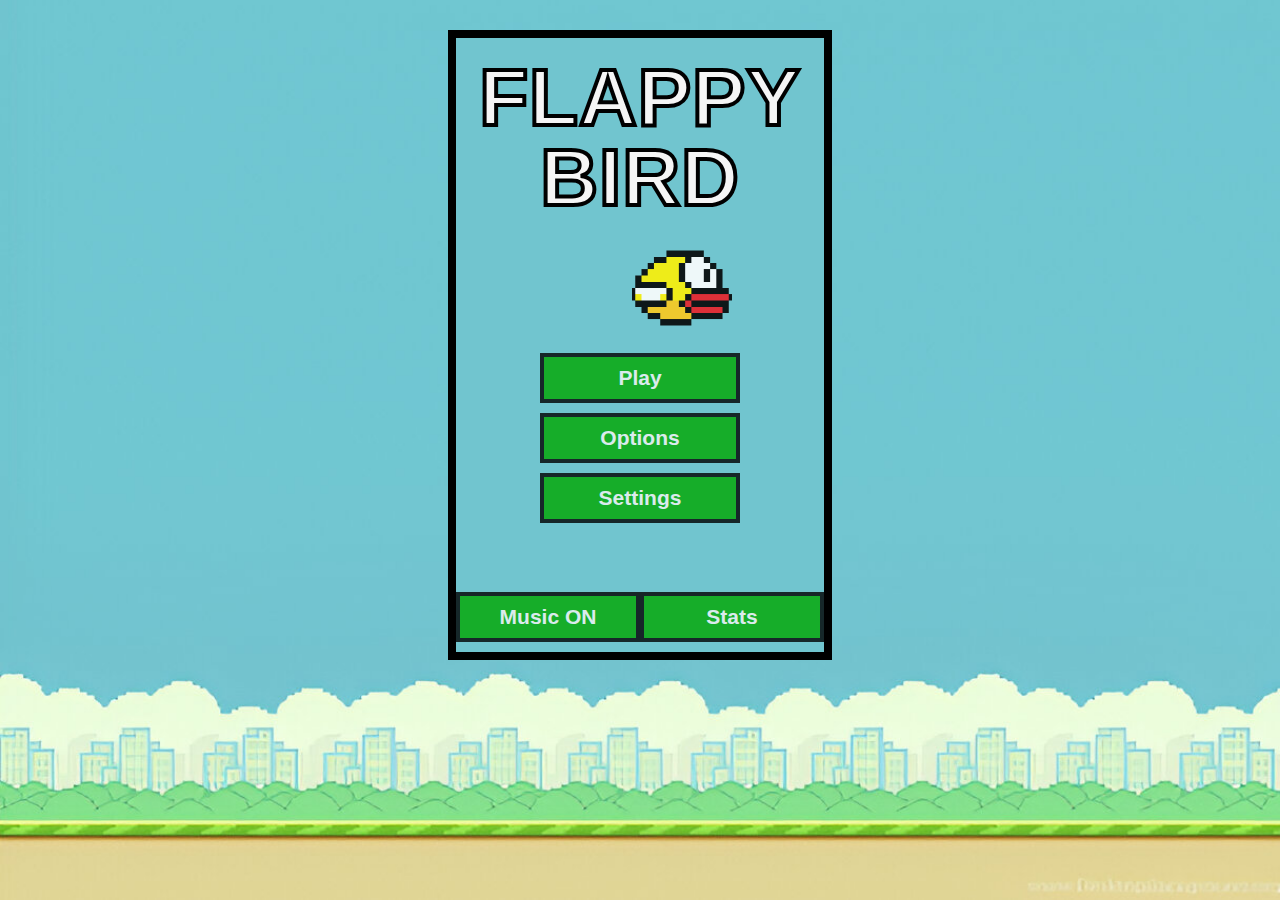
==== index.html @ c44f918b "Initial commit" ====
<!DOCTYPE html>
<html lang="en">
<head>
    <meta charset="UTF-8">
    <meta name="viewport" content="width=device-width, initial-scale=1.0">
    <title>Flappy Bird | Menu</title>
    <link rel="stylesheet" href="style.css">
    <link rel="stylesheet" href="menu.css">
</head>
<body>
    <img class="bgImage" src="Sprites/bgImage.jpeg" alt="">
    <div class="container">
        <!-- <div class="play-menu"> -->
            <h1 class="title">FLAPPY BIRD</h1>
                <img class="flappyBird" src="Sprites/flappybird.gif" alt="">
            <div class="button">
                <a href="game.html"><button><p>Play</p></button></a>
                <button><p>Options</p></button>
                <button><p>Settings</p></button>
            </div>
            <div class="other-buttons">
                <button class="musicc"><p>Music ON</p></button>
                <button><p>Stats</p></button>
            </div>
        </div>
    </div>
    <script src="main.js"></script>
    <script src="game.js"></script>
</body>
</html>
---- style.css ----
@font-face {
    font-family: bird;
    src: url(flappy-bird-font.ttf);
}

*{
    margin: 0;
    padding: 0;
    box-sizing: border-box;
}

html, body{
    height: 100%;
    width: 100%;
    position: relative;
    overflow: hidden;
    background-color: #caeff4;
}

.container{
    height: 630px;
    width: 30%;
    border: 8px solid rgb(0, 0, 0, 1);
    margin: 30px auto;
    position: relative;
    overflow: hidden;
    background-color: #71C5CF;
}

.character{
    height: 35px;
    width: 45px;
    position: absolute;
    z-index: 1;
    top: 20%;
    left: 50px;
    z-index: 20;
    rotate: -10deg;
}

.hole{
    height: 200px;
    width: 50px;
    background-color: #71C5CF;
    border-top: 3px solid black;
    border-bottom: 3px solid black;
    position: absolute;
    animation: anime 1.5s linear infinite;
    z-index: 5;
    right: 100px;
}

.hole::after{
    content: "";
    position: absolute;
    height: 40px;
    width: 70px;
    background-color: #00A800;
    bottom: -40px;
    left: -25%;
    border: 3px solid black;
    background: linear-gradient(to left,#00A800, #4ceb4c);

}

.hole::before{
    content: "";
    position: absolute;
    height: 40px;
    width: 70px;
    background-color: #00A800;
    top: -40px;
    left: -25%;
    border: 3px solid black;
    background: linear-gradient(to left,#00A800, #4ceb4c);
}

.block{
    height: 100%;
    width: 50px;
    background-color: #00A800;
    border-left: 3px solid black;
    border-right: 3px solid black;
    position: absolute;
    animation: anime 1.5s linear infinite;
    z-index: 5;
    right: 100px;
    background: linear-gradient(to left,#00A800, #4ceb4c);

}

@keyframes anime {
    0%{
        right: -50px;
    }
    100%{
        right: 650px;
    }
}

.bird{
    height: 100%;
    width: 100%;
    object-fit: cover;
    object-position: bottom;
    position: absolute;
    z-index: 1;
}

.game-wrapper{
    display: block;
}

.play-menu img{
    height: 80px;
    width: 250px;
    scale: 1.4;
    position: absolute;
    top: 60px;
    left: 105px;
}

.tap-container img{
    height: 140px;
    width: 155px;
    position: absolute;
    top: 170px;
    left: 160px;
    scale: 0.999;
}

.button{
    position: absolute;
    height: 500px;
    width: 100%;
    display: flex;
    flex-direction: column;
    align-items: center;
    justify-content: center;
    top: 150px;
    gap: 10px;
}

button{
    height: 50px;
    width: 200px;
    border: 4px solid #000000;
    background-color: #00A800;
    color: #ffffff;
    font-size: 21px;
    font-weight: 900;
    opacity: 0.8;
    cursor: pointer;
    color: whitesmoke;
    letter-spacing: 0;
    position: relative;
    overflow: hidden;
}

button p{
    position: absolute;
    top: 50%;
    left: 50%;
    width: 100%;
    transform: translate(-50%, -50%);
}

button::before{
    content: "";
    position: absolute;
    height: 200px;
    width: 200px;
    rotate: 45deg;
    background-color: #04d104;
    bottom: -400%;
    right: -100%;
    transition: 0.2s ease-in-out;
}

button:hover::before{
    bottom: -140%;
    right: 0;
}

.game-over{
    display: none;
}

.game-over img{
    height: 70px;
    width: 280px;
    scale: 1.3;
    position: absolute;
    top: 60px;
    left: 90px;
}

h1{
    font-family: 'Franklin Gothic Medium', 'Arial Narrow', Arial, sans-serif;
    font-weight: 900;
    letter-spacing: 1px;
    font-size: 20px;
    color: rgb(0, 0, 0, 0.8);
    opacity: 1;
}

span{
    position: absolute;
    right: 10px;
}

.mainScore{
    font-family: bird;
    font-size: 40px;
    letter-spacing: 0;
    opacity: 1;
    color: #000;
    position: absolute;
    left: 50%;
    top: 40px;
    transform: translate(-50%);
    z-index: 1000000;
    background-color: #fff;
}

.sec{
    font-size: 20px;
    left: 10px;
    position: relative;
}

.board{
    height: 200px;
    width: 150px;
    background-color: #DED997;
    position: relative;
    top: 10px;
    left: 10px;
    border: 6px solid rgb(0, 0, 0, 0.8);
    padding-left: 10px;
    padding-top: 5px;
}

a{
    text-decoration: none;
    cursor: pointer;
}

.board2{
    position: absolute;
    left: inherit;
    right: 10px;
    top: 10px;
}

.bgImage{
    position: absolute;
    height: 100%;
    width: 100%;
    object-fit: cover;
    object-position: bottom;
}

.dead img{
    height: 150px;
    width: 100px;
    position: absolute;
    top: 150px;
    left: 175px;
}


.other-buttons{
    position: absolute;
    bottom: 10px;
    display: flex;
    width: 100%;
    justify-content: space-evenly;
}

.title{
    text-align: center;
    top: 20px;
    position: absolute;
    font-weight: 900;
}
---- menu.css ----
.container img{
    position: absolute;
    top: 175px;
    left: 126px;
    height: 150px;
    width: 200px;
    scale: 0.5;
    opacity: 0.88;
    pointer-events: none;
    object-fit: cover;
    object-position: center;
}

.container h1{
    font-size: 80px;
    color: whitesmoke;
    -webkit-text-stroke: 4px black;
    line-height: 80px;
}

.other-buttons{
    position: absolute;
    bottom: 10px;
    display: flex;
    width: 100%;
    justify-content: space-evenly;
}

.container img:nth-child(1){
    height: 200%;
    position: absolute;
    top: 0;
    left: 0;
    transform: translate(-50%, -50%);
    width: 200%;
    object-fit: cover;
    object-position: 0%;
}
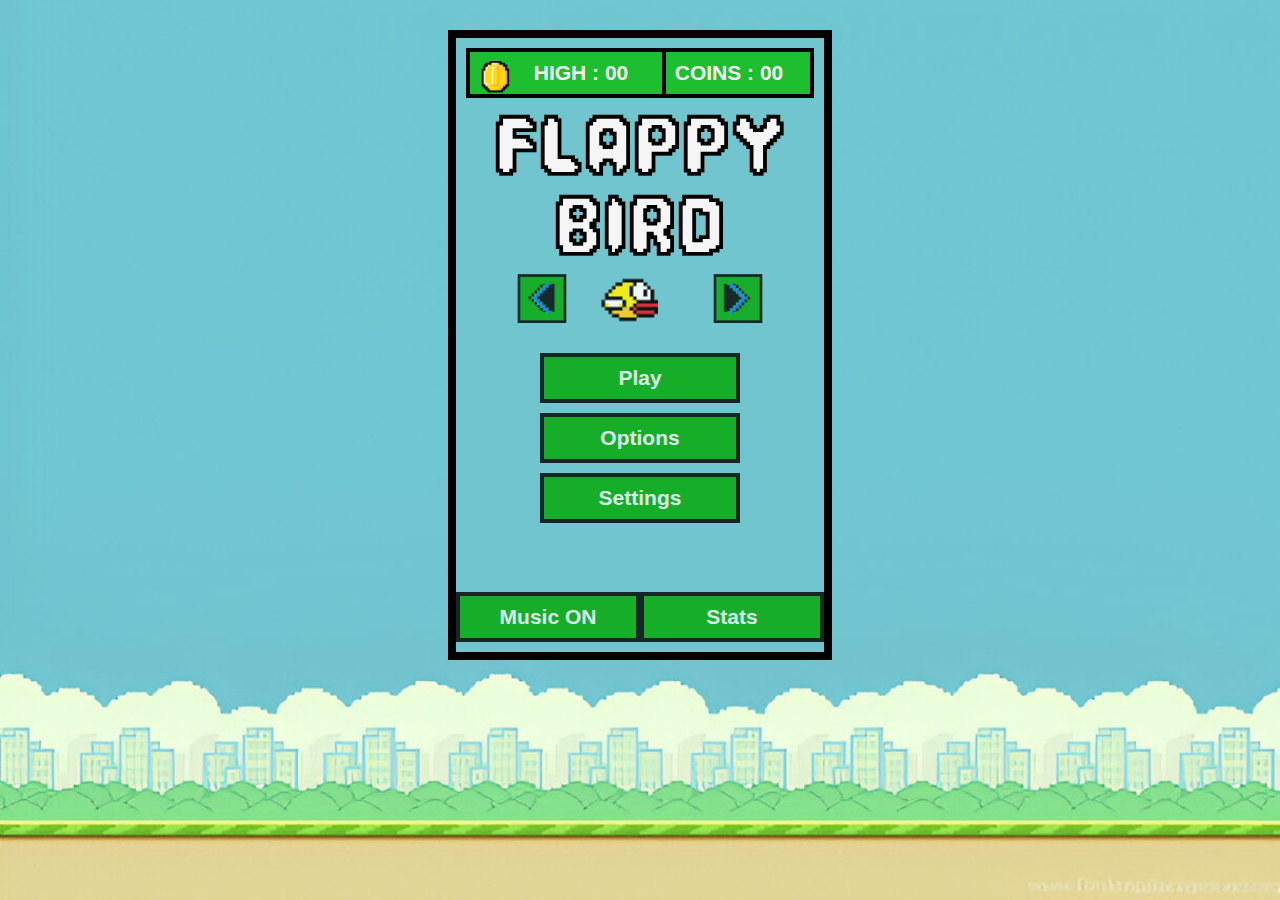
==== commit 95ba29c3: "game updated" ====
--- a/index.html
+++ b/index.html
@@ -1,30 +1,95 @@
 <!DOCTYPE html>
 <html lang="en">
-<head>
-    <meta charset="UTF-8">
-    <meta name="viewport" content="width=device-width, initial-scale=1.0">
+  <head>
+    <link
+      rel="shortcut icon"
+      href="https://sm.ign.com/t/ign_nordic/cover/f/flappy-bir/flappy-bird_p9sx.300.jpg"
+    />
+    <meta charset="UTF-8" />
+    <meta name="viewport" content="width=device-width, initial-scale=1.0" />
     <title>Flappy Bird | Menu</title>
-    <link rel="stylesheet" href="style.css">
-    <link rel="stylesheet" href="menu.css">
-</head>
-<body>
-    <img class="bgImage" src="Sprites/bgImage.jpeg" alt="">
+    <link rel="stylesheet" href="style.css" />
+    <link rel="stylesheet" href="menu.css" />
+    <link
+      rel="stylesheet"
+      href="https://cdn.jsdelivr.net/npm/swiper@11/swiper-bundle.min.css"
+    />
+  </head>
+  <body>
+    <img class="bgImage" src="Sprites/bgImage.jpeg" alt="" />
     <div class="container">
-        <!-- <div class="play-menu"> -->
-            <h1 class="title">FLAPPY BIRD</h1>
-                <img class="flappyBird" src="Sprites/flappybird.gif" alt="">
-            <div class="button">
-                <a href="game.html"><button><p>Play</p></button></a>
-                <button><p>Options</p></button>
-                <button><p>Settings</p></button>
-            </div>
-            <div class="other-buttons">
-                <button class="musicc"><p>Music ON</p></button>
-                <button><p>Stats</p></button>
-            </div>
+      <button class="coins">
+        <p><img id="cImg" src="Sprites/coin.webp" alt="" />COINS : 00</p>
+      </button>
+      <button class="coins high">
+        <p><img id="cImg" src="Sprites/coin.webp" alt="" />HIGH : 00</p>
+      </button>
+      <h1 class="title">FLAPPY BIRD</h1>
+
+      <div class="swiper mySwiper">
+        <div class="swiper-wrapper">
+          <div class="swiper-slide">
+            <img class="flappyBird" src="Sprites/flappybird.gif" alt="" />
+          </div>
+          <div class="swiper-slide">
+            <img
+              class="flappyBird"
+              src="bird skins/5daa186b3cf119a.png"
+              alt=""
+            />
+          </div>
+          <div class="swiper-slide">
+            <img
+              class="flappyBird"
+              src="bird skins/aeOtur7QeyI-QLth7r228YQ_bXQhyA--QPq_BrwJziM.png"
+              alt=""
+            />
+          </div>
+          <div class="swiper-slide">
+            <img class="flappyBird" src="bird skins/images.png" alt="" />
+          </div>
+          <div class="swiper-slide">
+            <img
+              class="flappyBird"
+              src="bird skins/png-clipart-red-flappy-bird-flappy-bird-blue-t-shirt-bird-game-animals-thumbnail.png"
+              alt=""
+            />
+          </div>
         </div>
+        <button class="swiper-button-next" id="nextBtn">
+          <img id="nextImg" src="Sprites/next.png" alt="" />
+        </button>
+        <button class="swiper-button-prev" id="nextBtn2">
+          <img id="nextImg2" src="Sprites/next.png" alt="" />
+        </button>
+      </div>
+
+      <div class="button">
+        <a href="game.html"
+          ><button><p>Play</p></button></a
+        >
+        <button><p>Options</p></button>
+        <button><p>Settings</p></button>
+      </div>
+      <div class="other-buttons">
+        <button class="musicc"><p>Music ON</p></button>
+        <button><p>Stats</p></button>
+      </div>
     </div>
+
+    <script src="https://cdn.jsdelivr.net/npm/swiper@11/swiper-bundle.min.js"></script>
     <script src="main.js"></script>
     <script src="game.js"></script>
-</body>
-</html>+    <script>
+      document.addEventListener("DOMContentLoaded", function () {
+        var swiper = new Swiper(".mySwiper", {
+          loop: true,
+          navigation: {
+            nextEl: ".swiper-button-next",
+            prevEl: ".swiper-button-prev",
+          },
+        });
+      });
+    </script>
+  </body>
+</html>
--- a/style.css
+++ b/style.css
@@ -1,6 +1,11 @@
 @font-face {
     font-family: bird;
     src: url(flappy-bird-font.ttf);
+}
+
+@font-face {
+    font-family: pixel;
+    src: url(font.TTF);
 }
 
 *{
@@ -23,8 +28,8 @@
     border: 8px solid rgb(0, 0, 0, 1);
     margin: 30px auto;
     position: relative;
+    background-color: #71C5CF;
     overflow: hidden;
-    background-color: #71C5CF;
 }
 
 .character{
@@ -45,9 +50,8 @@
     border-top: 3px solid black;
     border-bottom: 3px solid black;
     position: absolute;
-    animation: anime 1.5s linear infinite;
+    animation: anime 3s linear infinite;
     z-index: 5;
-    right: 100px;
 }
 
 .hole::after{
@@ -75,6 +79,82 @@
     background: linear-gradient(to left,#00A800, #4ceb4c);
 }
 
+.hole2{
+    height: 200px;
+    width: 50px;
+    background-color: #71C5CF;
+    border-top: 3px solid black;
+    border-bottom: 3px solid black;
+    position: absolute;
+    animation: anime3 3s linear infinite;
+    animation-delay: 4s;
+    z-index: 5;
+    right: -100px;
+}
+
+.hole2::after{
+    content: "";
+    position: absolute;
+    height: 40px;
+    width: 70px;
+    background-color: #00A800;
+    bottom: -40px;
+    left: -25%;
+    border: 3px solid black;
+    background: linear-gradient(to left,#00A800, #4ceb4c);
+
+}
+
+.hole2::before{
+    content: "";
+    position: absolute;
+    height: 40px;
+    width: 70px;
+    background-color: #00A800;
+    top: -40px;
+    left: -25%;
+    border: 3px solid black;
+    background: linear-gradient(to left,#00A800, #4ceb4c);
+}
+
+.hole3{
+    height: 200px;
+    width: 50px;
+    background-color: #71C5CF;
+    border-top: 3px solid black;
+    border-bottom: 3px solid black;
+    position: absolute;
+    animation: anime2 3s linear infinite;
+    animation-delay: 2s;
+    z-index: 5;
+    right: -100px;
+}
+
+.hole3::after{
+    content: "";
+    position: absolute;
+    height: 40px;
+    width: 70px;
+    background-color: #00A800;
+    bottom: -40px;
+    left: -25%;
+    border: 3px solid black;
+    background: linear-gradient(to left,#00A800, #4ceb4c);
+
+}
+
+.hole3::before{
+    content: "";
+    position: absolute;
+    height: 40px;
+    width: 70px;
+    background-color: #00A800;
+    top: -40px;
+    left: -25%;
+    border: 3px solid black;
+    background: linear-gradient(to left,#00A800, #4ceb4c);
+}
+
 .block{
     height: 100%;
     width: 50px;
@@ -82,21 +162,50 @@
     border-left: 3px solid black;
     border-right: 3px solid black;
     position: absolute;
-    animation: anime 1.5s linear infinite;
+    animation: anime 3s linear infinite;
     z-index: 5;
-    right: 100px;
-    background: linear-gradient(to left,#00A800, #4ceb4c);
-
+    background: linear-gradient(to left,#00A800, #4ceb4c);
 }
 
 @keyframes anime {
     0%{
-        right: -50px;
+        right: -150px;
     }
     100%{
-        right: 650px;
+        right: 950px;
     }
 }
+
+.block2{
+    animation: anime2 3s linear infinite;
+    animation-delay: 2s;
+    right: -100px;
+}
+
+@keyframes anime2 {
+    0%{
+        right: -150px;
+    }
+    100%{
+        right: 950px;
+    }
+}
+
+.block3{
+    animation: anime3 3s linear infinite;
+    animation-delay: 4s;
+    right: -100px;
+}
+
+@keyframes anime3 {
+    0%{
+        right: -150px;
+    }
+    100%{
+        right: 950px;
+    }
+}
+
 
 .bird{
     height: 100%;
@@ -280,7 +389,124 @@
 
 .title{
     text-align: center;
-    top: 20px;
+    top: 75px;
     position: absolute;
     font-weight: 900;
+    font-family: pixel;
+}
+
+.coins{
+    background-color: #1dbe30;
+    position: absolute;
+    right: 10px;
+    top: 10px;
+    opacity: 1;
+}
+
+.coins::before{
+    background-color: #21d335;
+}
+
+.coins p{
+    padding-left: 30px;
+}
+
+.high{
+    left: 10px;
+}
+
+#cImg{
+    height: 80px;
+    width: 85px;
+    opacity: 1;
+    position: absolute;
+    top: -8px;
+}
+
+#nextBtn{
+    height: 70px;
+    width: 70px;
+    display: flex;
+    justify-content: center;
+    align-items: center;
+    position: relative;
+    top: -60px;
+    left: 280px;
+    scale: 1;
+}
+
+#nextBtn2{
+    height: 70px;
+    width: 70px;
+    top: 50px;
+    left: 0px;
+    scale: 1;
+}
+
+#nextImg{
+    opacity: 1;
+    height: 100px;
+    width: 100px;
+    position: absolute;
+    left: 0px;
+    top: 0px;
+}
+
+#nextImg2{
+    opacity: 1;
+    height: 100px;
+    width: 100px;
+    rotate: 180deg;
+    position: absolute;
+    left: -40px;
+    top: -40px;
+}
+
+.hole{
+    display: flex;
+    align-items: center;
+    justify-content: center;
+}
+
+
+.hole img{
+    height: 40px;
+    width: 30px;
+}
+
+.swiper {
+    width: 350px;
+    height: 110px;
+    position: absolute;
+    top: 200px;
+    scale: 0.7;
+  }
+
+  .swiper-slide {
+    display: flex;
+    justify-content: center;
+    align-items: center;
+  }
+
+
+.coin-score{
+    height: 10px;
+    width: 10px;
+    display: flex;
+    font-family: pixel;
+    font-size: 25px;
+    position: absolute;
+    z-index: 100000000;
+    background-color: transparent;
+    align-items: center;
+    padding: 25px 0 0 0px;
+    gap: 5px;
+    scale: 0.8;
+    opacity: 1;
+}
+
+.coin-score img{
+    height: 50px;
+    width: 40px;
+    opacity: 0.9;
 }--- a/menu.css
+++ b/menu.css
@@ -1,10 +1,21 @@
+@font-face {
+    font-family: bird;
+    src: url(flappy-bird-font.ttf);
+}
+
+@font-face {
+    font-family: pixel;
+    src: url(Pixel\ Game.otf);
+}
+
+
 .container img{
     position: absolute;
-    top: 175px;
+    top: 195px;
     left: 126px;
     height: 150px;
     width: 200px;
-    scale: 0.5;
+    scale: 0.4;
     opacity: 0.88;
     pointer-events: none;
     object-fit: cover;
@@ -12,10 +23,11 @@
 }
 
 .container h1{
-    font-size: 80px;
+    font-size: 110px;
     color: whitesmoke;
-    -webkit-text-stroke: 4px black;
+    -webkit-text-stroke: 0.4px black;
     line-height: 80px;
+    font-family: pixel;
 }
 
 .other-buttons{
@@ -28,11 +40,17 @@
 
 .container img:nth-child(1){
     height: 200%;
+    max-width: 200px;
+    max-height: 150px;
     position: absolute;
-    top: 0;
-    left: 0;
+    top: 20px;
+    left: 0px;
     transform: translate(-50%, -50%);
     width: 200%;
     object-fit: cover;
     object-position: 0%;
+}
+
+.swiper-slide{
+    left: 100px;
 }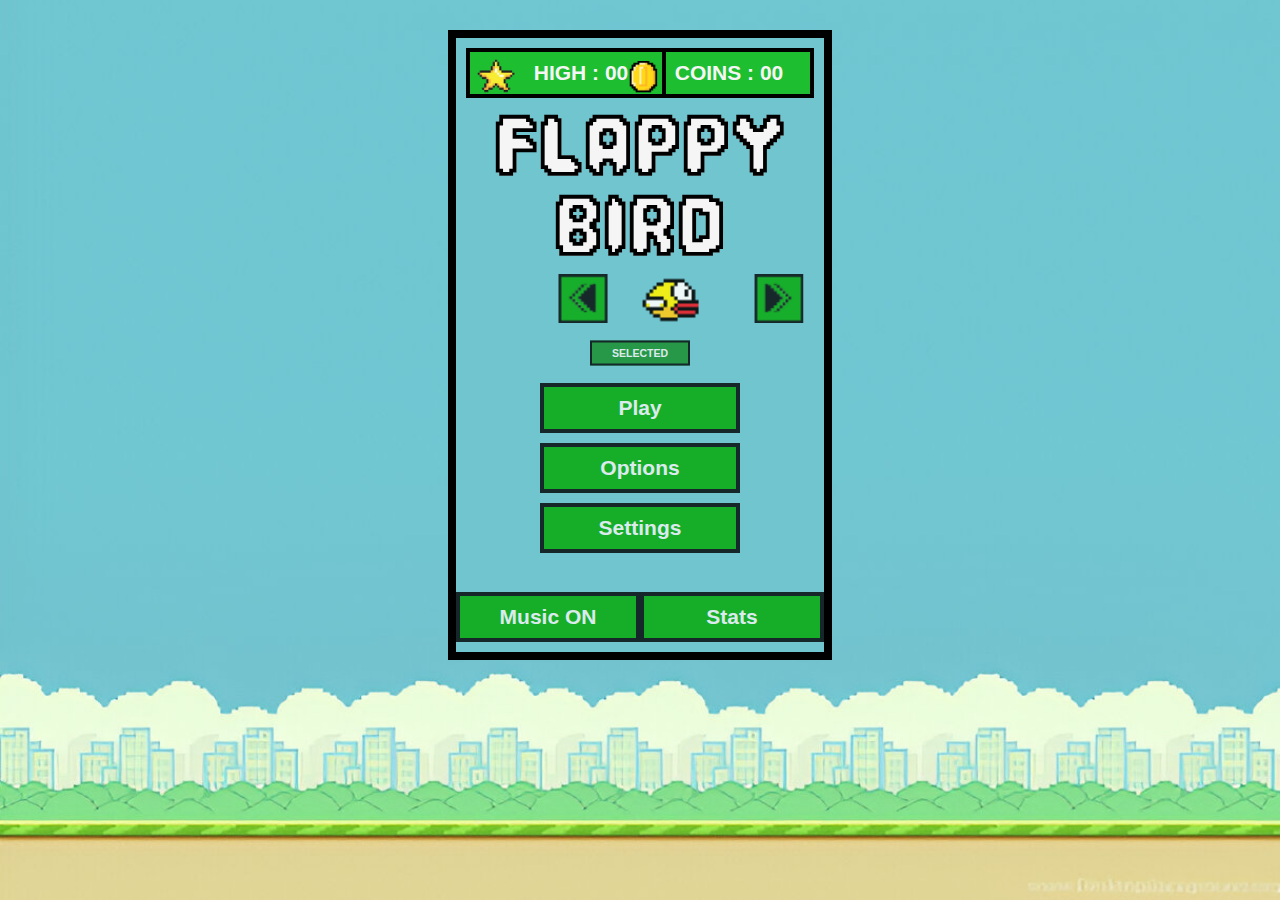
==== commit 6b29809f: "game updated" ====
--- a/index.html
+++ b/index.html
@@ -1,19 +1,11 @@
 <!DOCTYPE html>
 <html lang="en">
   <head>
-    <link
-      rel="shortcut icon"
-      href="https://sm.ign.com/t/ign_nordic/cover/f/flappy-bir/flappy-bird_p9sx.300.jpg"
-    />
-    <meta charset="UTF-8" />
-    <meta name="viewport" content="width=device-width, initial-scale=1.0" />
+    <link rel="shortcut icon" href="https://sm.ign.com/t/ign_nordic/cover/f/flappy-bir/flappy-bird_p9sx.300.jpg"/>
+    <link rel="stylesheet"href="https://cdn.jsdelivr.net/npm/swiper@11/swiper-bundle.min.css"/>
+    <link rel="stylesheet" href="style.css"/>
+    <link rel="stylesheet" href="menu.css"/>
     <title>Flappy Bird | Menu</title>
-    <link rel="stylesheet" href="style.css" />
-    <link rel="stylesheet" href="menu.css" />
-    <link
-      rel="stylesheet"
-      href="https://cdn.jsdelivr.net/npm/swiper@11/swiper-bundle.min.css"
-    />
   </head>
   <body>
     <img class="bgImage" src="Sprites/bgImage.jpeg" alt="" />
@@ -22,7 +14,7 @@
         <p><img id="cImg" src="Sprites/coin.webp" alt="" />COINS : 00</p>
       </button>
       <button class="coins high">
-        <p><img id="cImg" src="Sprites/coin.webp" alt="" />HIGH : 00</p>
+        <p><img id="hImg" src="Sprites//High score icon.png" alt="" />HIGH : 00</p>
       </button>
       <h1 class="title">FLAPPY BIRD</h1>
 
@@ -64,10 +56,16 @@
         </button>
       </div>
 
+      <div class="selection">
+        <div class="amount-container">
+          <!-- <img src="Sprites/coin.webp" alt="" id="coin-amount-logo">
+          <h1 class="coin-amount">400</h1> -->
+        </div>
+        <button class="selected">SELECTED</button>
+      </div>
+
       <div class="button">
-        <a href="game.html"
-          ><button><p>Play</p></button></a
-        >
+        <a href="game.html"><button><p>Play</p></button></a>
         <button><p>Options</p></button>
         <button><p>Settings</p></button>
       </div>
@@ -92,4 +90,4 @@
       });
     </script>
   </body>
-</html>
+</html>--- a/style.css
+++ b/style.css
@@ -272,6 +272,7 @@
     left: 50%;
     width: 100%;
     transform: translate(-50%, -50%);
+    z-index: 1000000;
 }
 
 button::before{
@@ -284,6 +285,7 @@
     bottom: -400%;
     right: -100%;
     transition: 0.2s ease-in-out;
+    z-index: 1000;
 }
 
 button:hover::before{
@@ -450,6 +452,7 @@
     position: absolute;
     left: 0px;
     top: 0px;
+    z-index: 15000;
 }
 
 #nextImg2{
@@ -460,6 +463,18 @@
     position: absolute;
     left: -40px;
     top: -40px;
+    z-index: 15000;
+}
+
+#nextBtn::after, #nextBtn2::after{
+    content: "";
+    position: absolute;
+    height: 100px;
+    width: 100%;
+    background-color: #00A800;
+    top: 0px;
+    left: 0px;
+    z-index: 10;
 }
 
 .hole{
@@ -480,33 +495,80 @@
     position: absolute;
     top: 200px;
     scale: 0.7;
+    left: 50px;
   }
 
-  .swiper-slide {
+.swiper-slide {
     display: flex;
     justify-content: center;
     align-items: center;
-  }
+}
 
 
 .coin-score{
     height: 10px;
     width: 10px;
     display: flex;
-    font-family: pixel;
+    font-family: bird;
     font-size: 25px;
     position: absolute;
     z-index: 100000000;
     background-color: transparent;
     align-items: center;
-    padding: 25px 0 0 0px;
+    padding: 27px 0 0 0px;
     gap: 5px;
     scale: 0.8;
     opacity: 1;
-}
-
-.coin-score img{
+    left: 40px;
+}
+
+.coin-scoreImg{
     height: 50px;
     width: 40px;
     opacity: 0.9;
+    scale: 0.7;
+    position: absolute;
+    z-index: 100000000000;
+}
+
+#hImg{
+    height: 150px;
+    width: 150px;
+    object-fit: cover;
+    opacity: 1;
+    position: absolute;
+    top: -28px;
+    left: -20px;
+}
+
+.highScoreImg{
+    position: absolute;
+    height: 100px;
+    width: 100px;
+    right: 17px;
+    top: -20px;
+    scale: 0.6;
+    opacity: 1;
+}
+
+.high-score{
+    opacity: 1;
+    height: 10px;
+    width: 10px;
+    display: flex;
+    font-family: bird;
+    font-size: 25px;
+    position: absolute;
+    z-index: 100000000;
+    background-color: transparent;
+    align-items: center;
+    padding: 27px 0 0 0px;
+    gap: 5px;
+    scale: 0.8;
+    opacity: 1;
+    right: 15px;
+    top: 5px;
+    font-family: bird; 
+    padding-right: 30px;
+    z-index: 100;   
 }--- a/menu.css
+++ b/menu.css
@@ -53,4 +53,47 @@
 
 .swiper-slide{
     left: 100px;
+}
+
+.button{
+    top: 180px;
+}
+
+.selection{
+    height: 100px;
+    width: 100%;
+    position: absolute;
+    top: 290px;
+}
+
+.amount-container{
+    height: 50px;
+    display: flex;
+    align-items: center;
+    justify-content: center;
+}
+
+.amount-container h1{
+    font-family: 'Franklin Gothic Medium', 'Arial Narrow', Arial, sans-serif;
+    color: black;
+    font-size: 20px;
+    padding-left: 30px;
+}
+
+#coin-amount-logo{
+    height: 60px;
+    width: 65px;
+    top: 7px;
+    left: 180px;
+    scale: 0.36;
+    position: absolute;
+}
+
+.selected{
+    scale: 0.5;
+    position: absolute;
+    top: 0;
+    left: 50%;
+    transform: translate(-100%);
+    background-color: rgba(0, 128, 0, 0.818);
 }